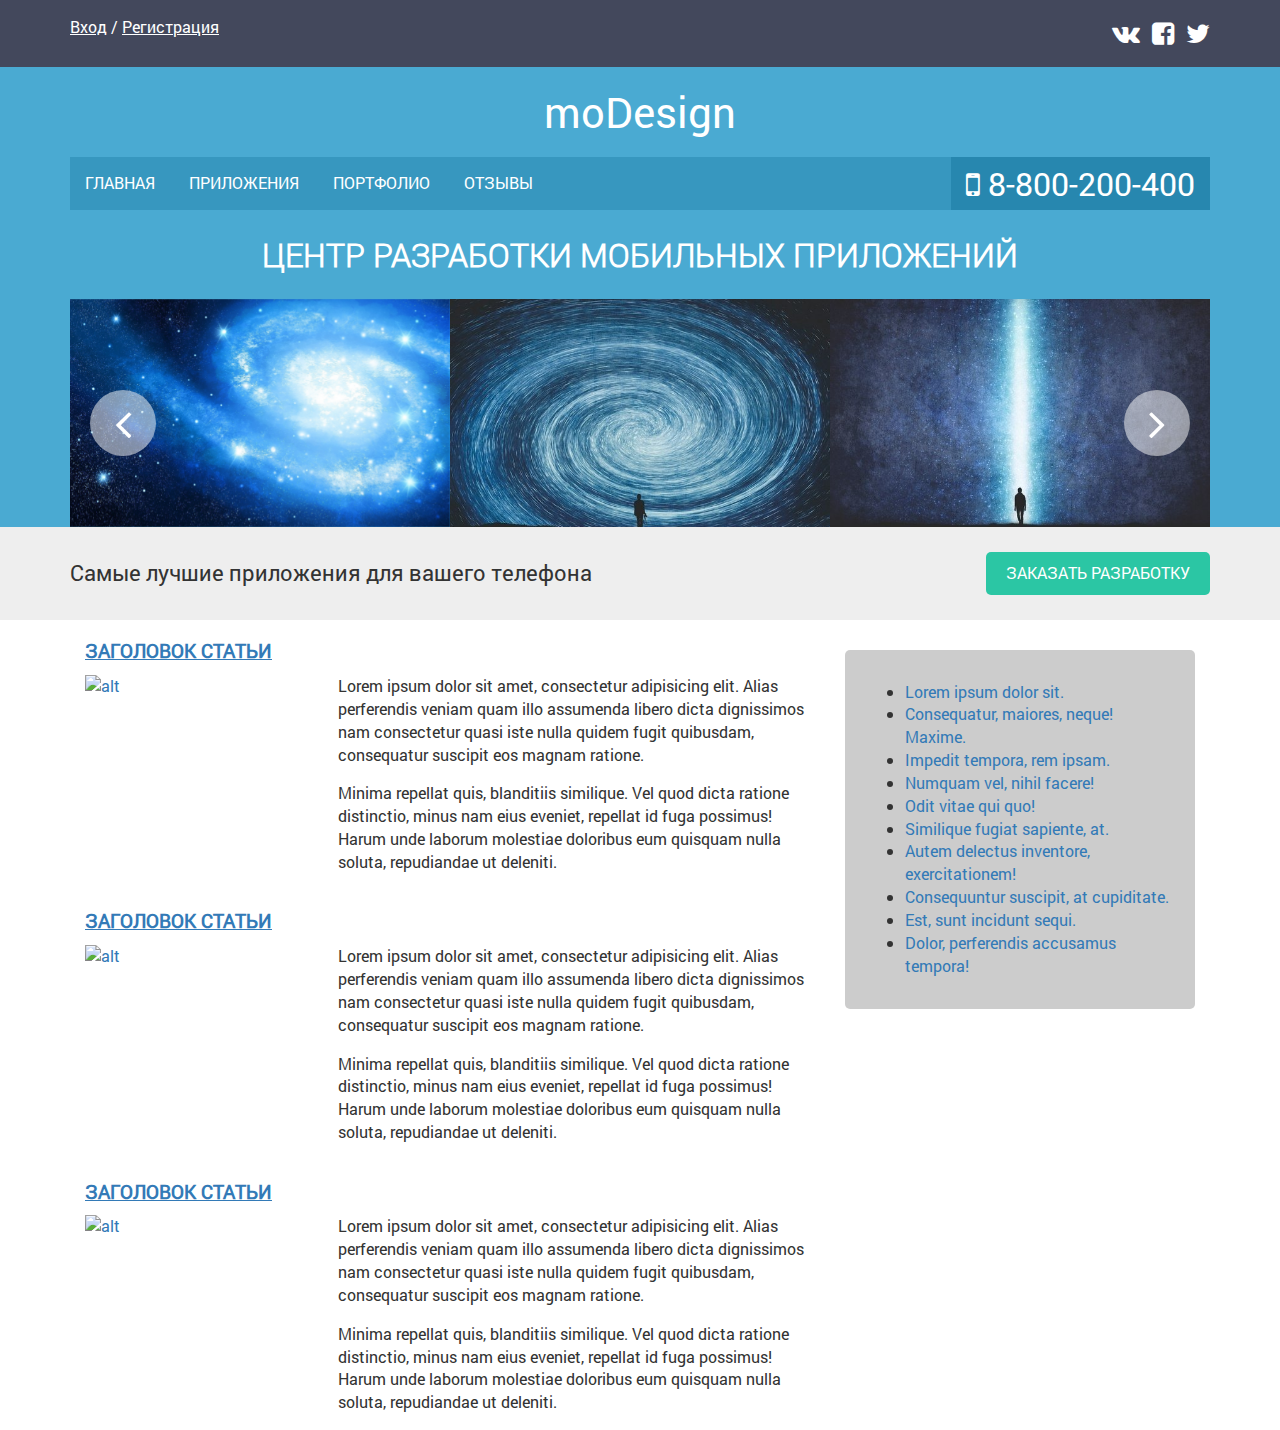
==== Mo/index.html @ 39bdc902 "first commit" ====
<!DOCTYPE html>
<!--[if lt IE 7]><html lang="ru" class="lt-ie9 lt-ie8 lt-ie7"><![endif]-->
<!--[if IE 7]><html lang="ru" class="lt-ie9 lt-ie8"><![endif]-->
<!--[if IE 8]><html lang="ru" class="lt-ie9"><![endif]-->
<!--[if gt IE 8]><!-->
<html lang="ru">
<!--<![endif]-->
<head>
	<meta charset="utf-8" />
	<title>Заголовок</title>
	<meta name="description" content="" />
	<meta http-equiv="X-UA-Compatible" content="IE=edge" />
	<meta name="viewport" content="width=device-width, initial-scale=1.0" />
	<link rel="shortcut icon" href="favicon.png" />
	<link rel="stylesheet" href="libs/bootstrap/bootstrap-grid-3.3.1.min.css" />
	<link rel="stylesheet" href="libs/font-awesome-4.2.0/css/font-awesome.min.css" />
	<link rel="stylesheet" href="libs/fancybox/jquery.fancybox.css" />
	<link rel="stylesheet" href="libs/owl-carousel/owl.carousel.css" />
	<link rel="stylesheet" href="libs/countdown/jquery.countdown.css" />
	<link rel="stylesheet" href="css/fonts.css" />
	<link rel="stylesheet" href="css/main.css" />
	<link rel="stylesheet" href="css/media.css" />
</head>
<body>
	<header class="top_header">
		<div class="header_topline">
			
			<div class="container">
				<div class="col-md-12">
					<div class="row">
						<button class="auth_buttons hidden-md hidden-lg hidden-sm"><i class="fa fa-user"></i></button>
						<div class="top_links">
							<a href="#">Вход</a> /
							<a href="#">Регистрация</a>
						</div>
						<div class="soc_buttons">
							<a href="#"><i class="fa fa-vk"></i></a>
							<a href="#"><i class="fa fa-facebook-square"></i></a>
							<a href="#"><i class="fa fa-twitter"></i></a>
						</div>
					</div>
				</div>
			</div>
		</div>
		<div class="container">
			<div class="col-md-12">
				<div class="row">
					<a href="#" class="logo">moDesign</a>								
					<nav class="maian_mnu clearfix">
						<button class="main_mnu_button hidden-md hidden-lg"><i class="fa fa-bars"></i></button>
						<ul>
							<li clas="active"><a href="#">Главная</a></li>
							<li><a href="#">Приложения</a></li>
							<li><a href="#">Портфолио</a></li>
							<li><a href="#">Отзывы</a></li>
						</ul>
						<div class="top_contacts"><i class="fa fa-mobile"></i> 8-800-200-400
						</div>
					</nav>
					<h1>Центр разработки мобильных приложений</h1>	
					<div class="sider_container">
						<div class="next_button"><i class="fa fa-angle-right"></i></div>
						<div class="prev_button"><i class="fa fa-angle-left"></i></div>
						<div class="carousel">
							<div class="slide_item"><img src="images/123.jpg" alt></div>
							<div class="slide_item"><img src="images/22.jpg" alt></div>
							<div class="slide_item"><img src="images/33.jpg" alt></div>
							<div class="slide_item"><img src="images/123.jpg" alt></div>
						</div>
					</div>
				</div>
			</div>
		</div>
	</header>
	<section class="order">
		<div class="container">
			<div class="row">
				<div class="col-md-7">
					<div class="sell_descr">
						Самые лучшие приложения для вашего телефона
					</div>
				</div>
				<div class="col-md-5">
					<div class="sell_right">
						<a  href="#callback" class="button fancybox">Заказать разработку</a>
					</div>
				</div>
			</div>
		</div>
	</section> 
	<section class="main_content">
		<div class="container">
			<div class="col-md-8">
				<div class="content-text">
					<div class="blog_item">
						<div class="row">
							<div class="col-md-12">
								<h3><a href="#">Заголовок статьи</a></h3>
							</div>
							<div class="col-md-4">
								<a href="#"><img src="D:\MOE\Koding\template_bootstrap\images\33.jpg" alt="alt"></a> 
							</div>
							<div class="col-md-8">
								<p>Lorem ipsum dolor sit amet, consectetur adipisicing elit. Alias perferendis veniam quam illo assumenda libero dicta dignissimos nam consectetur quasi iste nulla quidem fugit quibusdam, consequatur suscipit eos magnam ratione.</p>
								<p>Minima repellat quis, blanditiis similique. Vel quod dicta ratione distinctio, minus nam eius eveniet, repellat id fuga possimus! Harum unde laborum molestiae doloribus eum quisquam nulla soluta, repudiandae ut deleniti.</p>
							</div>
						</div>
					</div>
					<div class="blog_item">
						<div class="row">
							<div class="col-md-12">
								<h3><a href="#">Заголовок статьи</a></h3>
							</div>
							<div class="col-md-4">
								<a href="#"><img src="D:\MOE\Koding\template_bootstrap\images\33.jpg" alt="alt"></a> 
							</div>
							<div class="col-md-8">
								<p>Lorem ipsum dolor sit amet, consectetur adipisicing elit. Alias perferendis veniam quam illo assumenda libero dicta dignissimos nam consectetur quasi iste nulla quidem fugit quibusdam, consequatur suscipit eos magnam ratione.</p>
								<p>Minima repellat quis, blanditiis similique. Vel quod dicta ratione distinctio, minus nam eius eveniet, repellat id fuga possimus! Harum unde laborum molestiae doloribus eum quisquam nulla soluta, repudiandae ut deleniti.</p>
							</div>
						</div>
					</div>
					<div class="blog_item">
						<div class="row">
							<div class="col-md-12">
								<h3><a href="#">Заголовок статьи</a></h3>
							</div>
							<div class="col-md-4">
								<a href="#"><img src="D:\MOE\Koding\template_bootstrap\images\33.jpg" alt="alt"></a> 
							</div>
							<div class="col-md-8">
								<p>Lorem ipsum dolor sit amet, consectetur adipisicing elit. Alias perferendis veniam quam illo assumenda libero dicta dignissimos nam consectetur quasi iste nulla quidem fugit quibusdam, consequatur suscipit eos magnam ratione.</p>
								<p>Minima repellat quis, blanditiis similique. Vel quod dicta ratione distinctio, minus nam eius eveniet, repellat id fuga possimus! Harum unde laborum molestiae doloribus eum quisquam nulla soluta, repudiandae ut deleniti.</p>
							</div>
						</div>
					</div>
				</div>
			</div>
			<div class="col-md-4">
				<aside class="right_aside">
				<ul>
					<li><a href="#">Lorem ipsum dolor sit.</a></li>
					<li><a href="#">Consequatur, maiores, neque! Maxime.</a></li>
					<li><a href="#">Impedit tempora, rem ipsam.</a></li>
					<li><a href="#">Numquam vel, nihil facere!</a></li>
					<li><a href="#">Odit vitae qui quo!</a></li>
					<li><a href="#">Similique fugiat sapiente, at.</a></li>
					<li><a href="#">Autem delectus inventore, exercitationem!</a></li>
					<li><a href="#">Consequuntur suscipit, at cupiditate.</a></li>
					<li><a href="#">Est, sunt incidunt sequi.</a></li>
					<li><a href="#">Dolor, perferendis accusamus tempora!</a></li>
				</ul>
			</aside>
			</div>
		</div>
	</section>
	<div class="hidden">
		<form  id="callback" class="pop_form">
			<h3>Заказать обратный звонок</h3>
			<input type="text" name="name" placeholder="Ваше имя..." required/> 
			<input type="text" name="phone" placeholder="Ваш телефон..." required/>
			<button class="button">Заказать</button>
		</form>
	</div>
	<!--[if lt IE 9]>
	<script src="libs/html5shiv/es5-shim.min.js"></script>
	<script src="libs/html5shiv/html5shiv.min.js"></script>
	<script src="libs/html5shiv/html5shiv-printshiv.min.js"></script>
	<script src="libs/respond/respond.min.js"></script>
	<![endif]-->
	<script src="libs/jquery/jquery-1.11.1.min.js"></script>
	<script src="libs/jquery-mousewheel/jquery.mousewheel.min.js"></script>
	<script src="libs/fancybox/jquery.fancybox.pack.js"></script>
	<script src="libs/waypoints/waypoints-1.6.2.min.js"></script>
	<script src="libs/scrollto/jquery.scrollTo.min.js"></script>
	<script src="libs/owl-carousel/owl.carousel.min.js"></script>
	<script src="libs/countdown/jquery.plugin.js"></script>
	<script src="libs/countdown/jquery.countdown.min.js"></script>
	<script src="libs/countdown/jquery.countdown-ru.js"></script>
	<script src="libs/landing-nav/navigation.js"></script>
	<script src="js/common.js"></script>
	<!-- Yandex.Metrika counter --><!-- /Yandex.Metrika counter -->
	<!-- Google Analytics counter --><!-- /Google Analytics counter -->
</body>
</html>
---- Mo/css/fonts.css ----
/* font-family: "RobotoRegular"; */
@font-face {
	font-family: "RobotoRegular";
	src: url("../fonts/RobotoRegular/RobotoRegular.eot");
	src: url("../fonts/RobotoRegular/RobotoRegular.eot?#iefix")format("embedded-opentype"),
	url("../fonts/RobotoRegular/RobotoRegular.woff") format("woff"),
	url("../fonts/RobotoRegular/RobotoRegular.ttf") format("truetype");
	font-style: normal;
	font-weight: normal;
}
/* font-family: "RobotoLight"; */
@font-face {
	font-family: "RobotoLight";
	src: url("../fonts/RobotoLight/RobotoLight.eot");
	src: url("../fonts/RobotoLight/RobotoLight.eot?#iefix")format("embedded-opentype"),
	url("../fonts/RobotoLight/RobotoLight.woff") format("woff"),
	url("../fonts/RobotoLight/RobotoLight.ttf") format("truetype");
	font-style: normal;
	font-weight: normal;
}
/* font-family: "RobotoMedium"; */
@font-face {
	font-family: "RobotoMedium";
	src: url("../fonts/RobotoMedium/RobotoMedium.eot");
	src: url("../fonts/RobotoMedium/RobotoMedium.eot?#iefix")format("embedded-opentype"),
	url("../fonts/RobotoMedium/RobotoMedium.woff") format("woff"),
	url("../fonts/RobotoMedium/RobotoMedium.ttf") format("truetype");
	font-style: normal;
	font-weight: normal;
}
/* font-family: "RobotoBold"; */
@font-face {
	font-family: "RobotoBold";
	src: url("../fonts/RobotoBold/RobotoBold.eot");
	src: url("../fonts/RobotoBold/RobotoBold.eot?#iefix")format("embedded-opentype"),
	url("../fonts/RobotoBold/RobotoBold.woff") format("woff"),
	url("../fonts/RobotoBold/RobotoBold.ttf") format("truetype");
	font-style: normal;
	font-weight: normal;
}
---- Mo/css/main.css ----
*::-webkit-input-placeholder {
	color: #666;
	opacity: 1;
}
*:-moz-placeholder {
	color: #666;
	opacity: 1;
}
*::-moz-placeholder {
	color: #666;
	opacity: 1;
}
*:-ms-input-placeholder {
	color: #666;
	opacity: 1;
}

body input:focus:required:invalid,
body textarea:focus:required:invalid {
	
}
body input:required:valid,
body textarea:required:valid {
	
}
body {
	font-family: "RobotoRegular", sans-serif;
	font-size: 16px;
}
.header_topline{
	background-color: #43485C;
	padding: 15px 0;
	color: #fff;
}
.header_topline a {
	color: #fff;
}
.top_links{
	display: inline-block;
	vertical-align: middle;
	z-index: 10;
}
.top_links a{
	text-decoration: underline;
}
.top_links a:hover {
	text-decoration: none;
}
.soc_buttons{
	float: right ;
}
.soc_buttons > a {
    font-size: 26px;
    margin-left: 8px;
}
.auth_buttons,
.main_mnu_button
 {
    border: none;
    background-color: transparent;
    font-size: 26px;
}
.main_mnu_button{
	color: #fff;
	padding: 8px 15px 0;
}
 .logo{
	display: block;
	padding : 15px 0 ;
	color: white ;
	font-size: 42px;
	text-align:center ;
}
.top_header {
	background-color: #4AAAD2;
}
.maian_mnu {
background-color: #3797bf;
color: #fff;
	margin-bottom:20px ;
}
.maian_mnu a {
color: #fff;
padding: 15px ;
display: block;
-webkit-transition: all .25s;
-o-transition: all .25s;
transition: all .25s;
}
.maian_mnu a:hover {
background-color: #2787af;
}
.maian_mnu ul{
	margin: 0;
	padding: 0;
	list-style-type: none;
	float: left;
	text-transform: uppercase;
	z-index: 12;
}
.top_contacts {
    float: right;
    font-size: 32px;
    padding: 0 15px;
    background-color: #2787af;
    line-height: 53px;
}
.maian_mnu ul li{
	display: inline-block;
}
h1 {
	color: #fff;
	text-transform: uppercase;
	text-align: center;
	font-family: "RobotoLight";
}
.sider_container img{
	max-width:100% ;
}
.sider_container{
	position: relative;
}
.next_button ,
.prev_button {
	background-color: rgba(255,255,255,0.5);
	border-radius: 10em;
	color: #fff;
	cursor: pointer;
	font-size: 46px;
	padding: 0 25px;
	position: absolute;
	top: 40%;
	z-index: 10;
}
.next_button	{
	right: 20px;
}
.prev_button{
	left: 20px;
}
section.order {
	background-color: #eee;
	padding: 25px 0;
}
.sell_descr {
	font-size: 22px;
	padding-top: 5px;
}
.button {
	background-color: #2bc6a4;
	border: medium none;
	border-radius: 5px ;
	color: #fff;
	display: block;
	padding: 10px 20px;
	text-transform: uppercase;
	text-align: center;
}
.button:hover {
	background-color: #4feac8;
}
.button:active {
	background-color: #14af8d;
}
.sell_right .button {
	float: right;
}
.hidden {
	display: none;
}
.pop_form input[type=text] {
	display: block;
	line-height: 24px;
	margin: 0px auto 12px;
	width: 90%;
}
.pop_form .button {
	margin: auto;
}
.pop_form h3 {
	margin: 10px auto 15px;
	text-align: center;
	font-weight: normal;
	font-family: "RobotoBold";
}
.blog_item img {
	max-width: 100% ;
	margin-bottom: 20px;
}
.blog_item h3 {
	text-transform: uppercase;
	font-family: "RobotoRegular";
	margin-bottom: 10px;
}
.blog_item h3 a {
	text-decoration: underline;
}
.blog_item p {
	margin-top: 0;
}
.right_aside {
	padding: 15px 20px;
	border-radius: 5px;
	background-color: #ccc;
	margin-top: 30px;
}
---- Mo/css/media.css ----
/*==========  Desktop First Method  ==========*/

/* Large Devices, Wide Screens */
@media only screen and (max-width : 1200px) {

}

/* Medium Devices, Desktops */
@media only screen and (max-width : 992px) {
	.sell_right .button {
		margin:  15px auto;
		float: none;
		max-width: 250px;
	}
.sell_descr {
	text-align: center;
}

	.maian_mnu ul{
		background-color: #3797bf;
		display: none;
		position: absolute;
		width: 100%;
	}
	.maian_mnu ul li{
		display: block;
	}

}

/* Small Devices, Tablets */
@media only screen and (max-width : 768px) {
	.top_links {
		background-color: #585d61 ;
		display: none;		
		margin-top: 15px ;
		padding: 14px;
		position: absolute;
		vertical-align:middle;
		width: 100%;
	}
	
}

/* Extra Small Devices, Phones */
@media only screen and (max-width : 480px) {

}

/* Custom, iPhone Retina */
@media only screen and (max-width : 320px) {

}


/*==========  Mobile First Method  ==========*/

/* Custom, iPhone Retina */
@media only screen and (min-width : 320px) {

}

/* Extra Small Devices, Phones */
@media only screen and (min-width : 480px) {

}

/* Small Devices, Tablets */
@media only screen and (min-width : 768px) {
.top_links {
	display: inline-block !important;
}
}

/* Medium Devices, Desktops */
@media only screen and (min-width : 992px) {
	.maian_mnu ul {
	display: inline-block !important;
}

}

 /* Large Devices, Wide Screens */
@media only screen and (min-width : 1200px) {

}
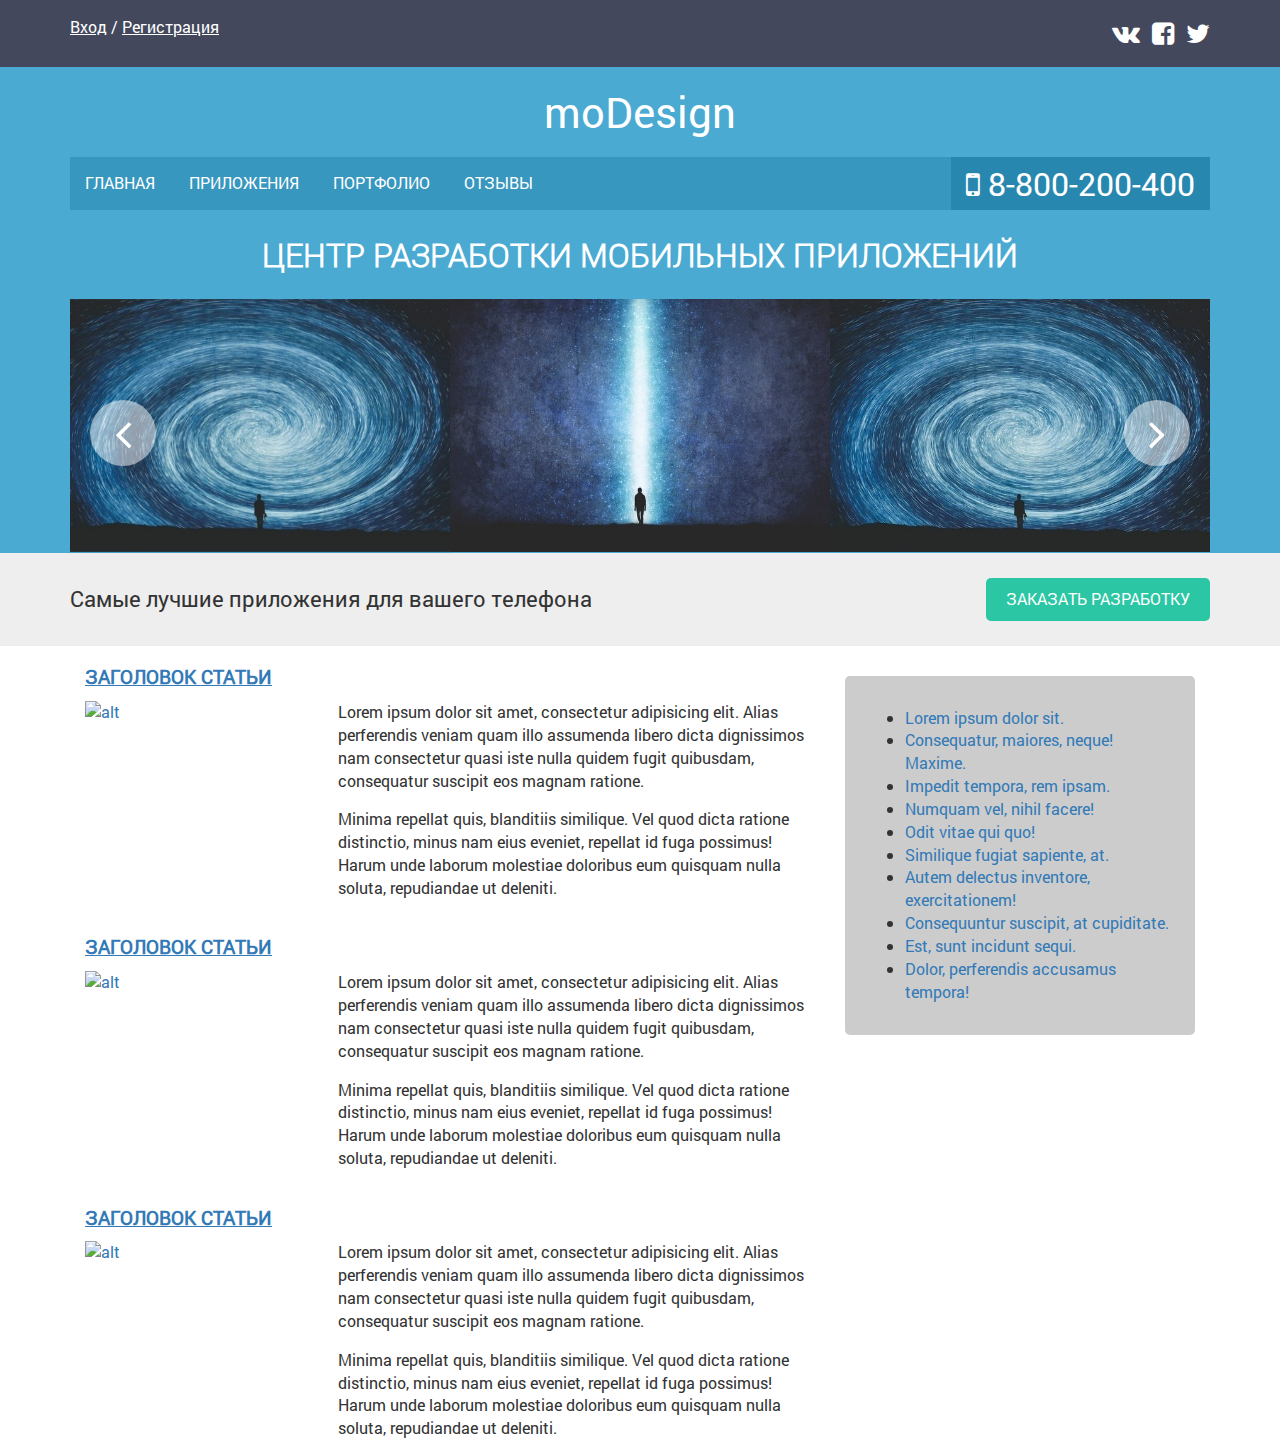
==== commit 9cc929e3: "first commit" ====
--- a/Mo/index.html
+++ b/Mo/index.html
@@ -62,10 +62,10 @@
 						<div class="next_button"><i class="fa fa-angle-right"></i></div>
 						<div class="prev_button"><i class="fa fa-angle-left"></i></div>
 						<div class="carousel">
-							<div class="slide_item"><img src="images/123.jpg" alt></div>
 							<div class="slide_item"><img src="images/22.jpg" alt></div>
 							<div class="slide_item"><img src="images/33.jpg" alt></div>
-							<div class="slide_item"><img src="images/123.jpg" alt></div>
+							<div class="slide_item"><img src="images/22.jpg" alt></div>
+							<div class="slide_item"><img src="images/33.jpg" alt></div>
 						</div>
 					</div>
 				</div>
